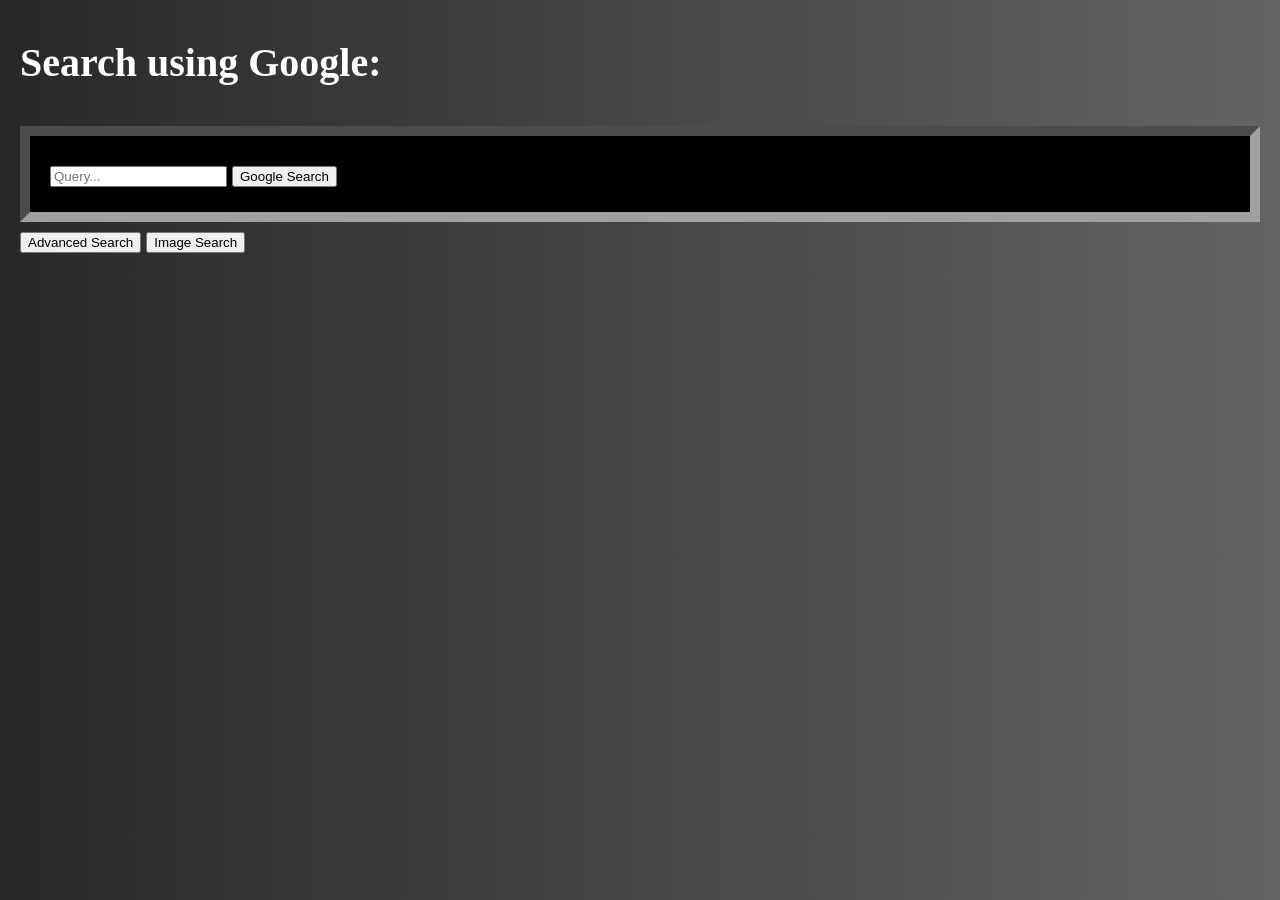
==== googlesearch/index.html @ f8447110 "trying to fix the 404 not found issue" ====
<!DOCTYPE html>
<html lang="en">
    <head>
        <title>Query Search</title>
        <link rel="stylesheet" href="styles.css">
    </head>
    <body>
        <h1>Search using Google:</h1>
        <form action="https://www.google.com/search">
            <input type="text" name="q" placeholder="Query...">
            <input type="submit" value="Google Search">
        </form>
    <button onclick="window.location.href='advanced.html'">Advanced Search</button> <button onclick="window.location.href='image.html'">Image Search</button>
    </body>
</html>
---- googlesearch/styles.css ----
body {
    background-color: rgb(35, 35, 35);
    color: white;
    font-family: Times New Roman, Times, serif;
    margin: 20px;
    line-height: 1.8;
    font-size: 20px;
    background: linear-gradient(to left, rgb(100, 100, 100), rgb(40, 40, 40));
}

form {
    background-color: rgb(0, 0, 0);
    border: 10px inset rgb(160, 160, 160);
    padding: 20px;
}

h1 {
    color: white;
    font-family: Times New Roman, Times, serif;
    font-size: 40px;
}
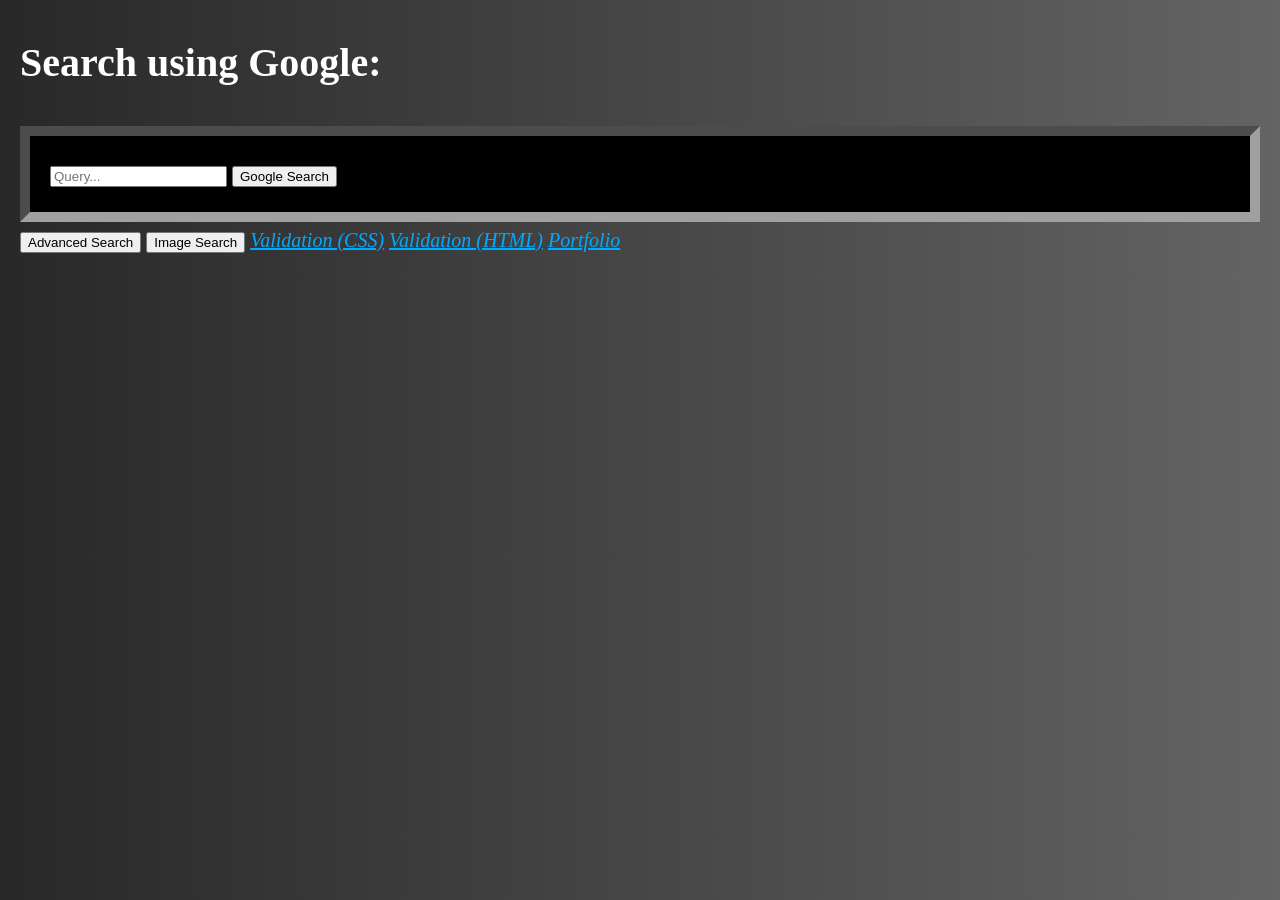
==== commit beb5a514: "Added validation and portfolio link" ====
--- a/googlesearch/index.html
+++ b/googlesearch/index.html
@@ -1,15 +1,25 @@
 <!DOCTYPE html>
 <html lang="en">
-    <head>
-        <title>Query Search</title>
-        <link rel="stylesheet" href="styles.css">
-    </head>
-    <body>
-        <h1>Search using Google:</h1>
-        <form action="https://www.google.com/search">
-            <input type="text" name="q" placeholder="Query...">
-            <input type="submit" value="Google Search">
-        </form>
-    <button onclick="window.location.href='advanced.html'">Advanced Search</button> <button onclick="window.location.href='image.html'">Image Search</button>
-    </body>
+
+<head>
+    <title>Query Search</title>
+    <link rel="stylesheet" href="styles.css">
+</head>
+
+<body>
+    <h1>Search using Google:</h1>
+    <form action="https://www.google.com/search">
+        <input type="text" name="q" placeholder="Query...">
+        <input type="submit" value="Google Search">
+    </form>
+    <button onclick="window.location.href='advanced.html'">Advanced Search</button> <button
+        onclick="window.location.href='image.html'">Image Search</button>
+    <a href="https://jigsaw.w3.org/css-validator/validator?uri=https%3A%2F%2Fondrklop.github.io%2Fgooglesearch%2Findex.html&profile=css3svg&usermedium=all&warning=1&vextwarning=&lang=cs" target="_blank">Validation
+        (CSS)</a>
+    <a href="https://validator.w3.org/nu/?doc=https%3A%2F%2Fondrklop.github.io%2Fgooglesearch%2Findex.html" target="_blank">Validation
+        (HTML)</a>
+    <a href="https://ondrklop.github.io" target="_blank">Portfolio</a>
+
+</body>
+
 </html>
--- a/googlesearch/styles.css
+++ b/googlesearch/styles.css
@@ -18,4 +18,9 @@
     color: white;
     font-family: Times New Roman, Times, serif;
     font-size: 40px;
+}
+a[href] {
+    color: rgb(0, 170, 255);
+    text-decoration: underline;
+    font-style: italic;
 }
